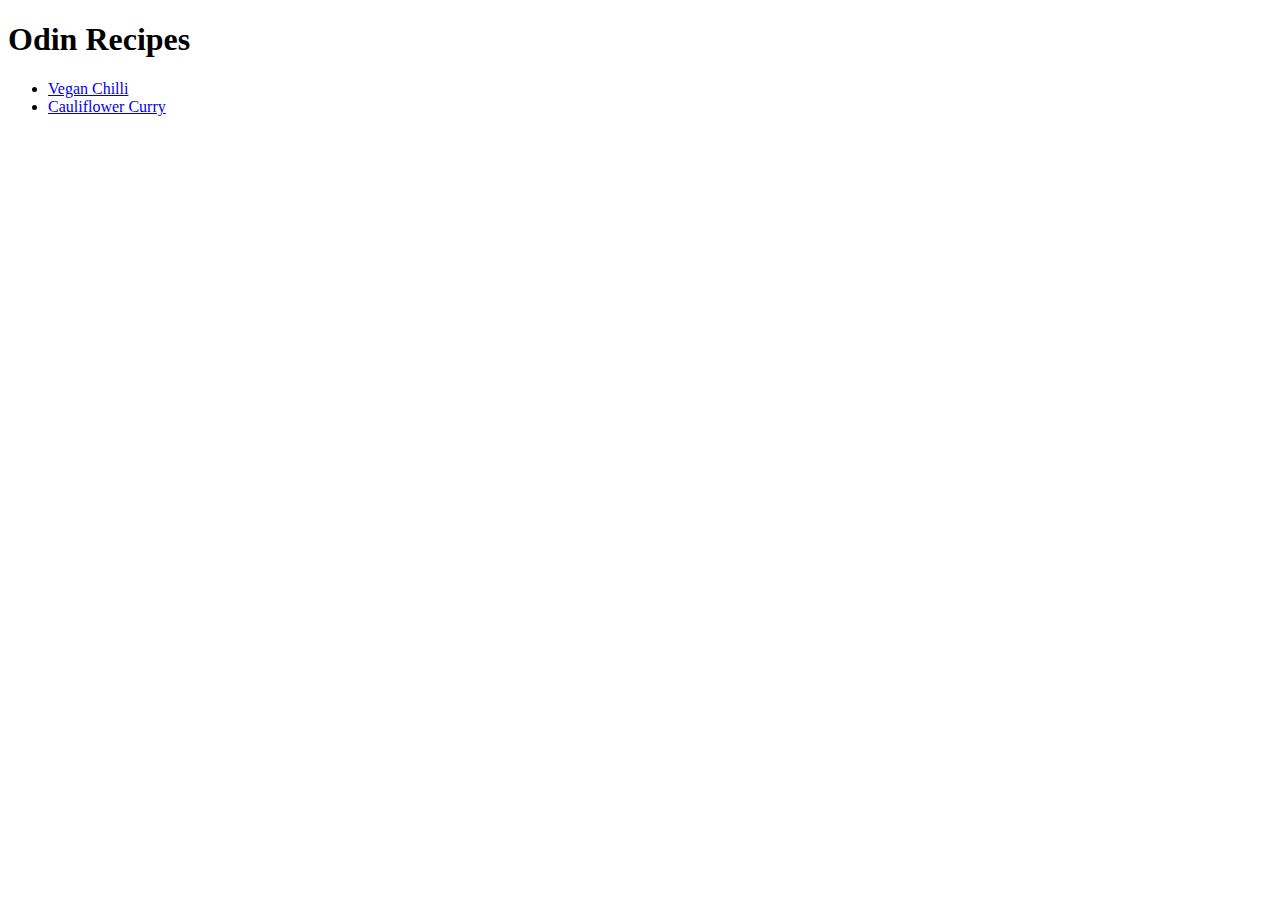
==== index.html @ cd257b3e "add link from inex.html to caluicurry.html" ====
<!DOCTYPE html>
<html lang="en">
<head>
    <meta charset="UTF-8">
    <meta name="viewport" content="width=device-width, initial scale=1.0">
    <title>Odin Recipes Homepage</title>
</head>

<body>
    
<h1>Odin Recipes</h1>
<ul>
    <li><a href="./recipes/vegan-chilli.html">Vegan Chilli</a></li>
    <li><a href="./recipes/caulicurry.html">Cauliflower Curry</a></li>

</ul>



</body>

</html>
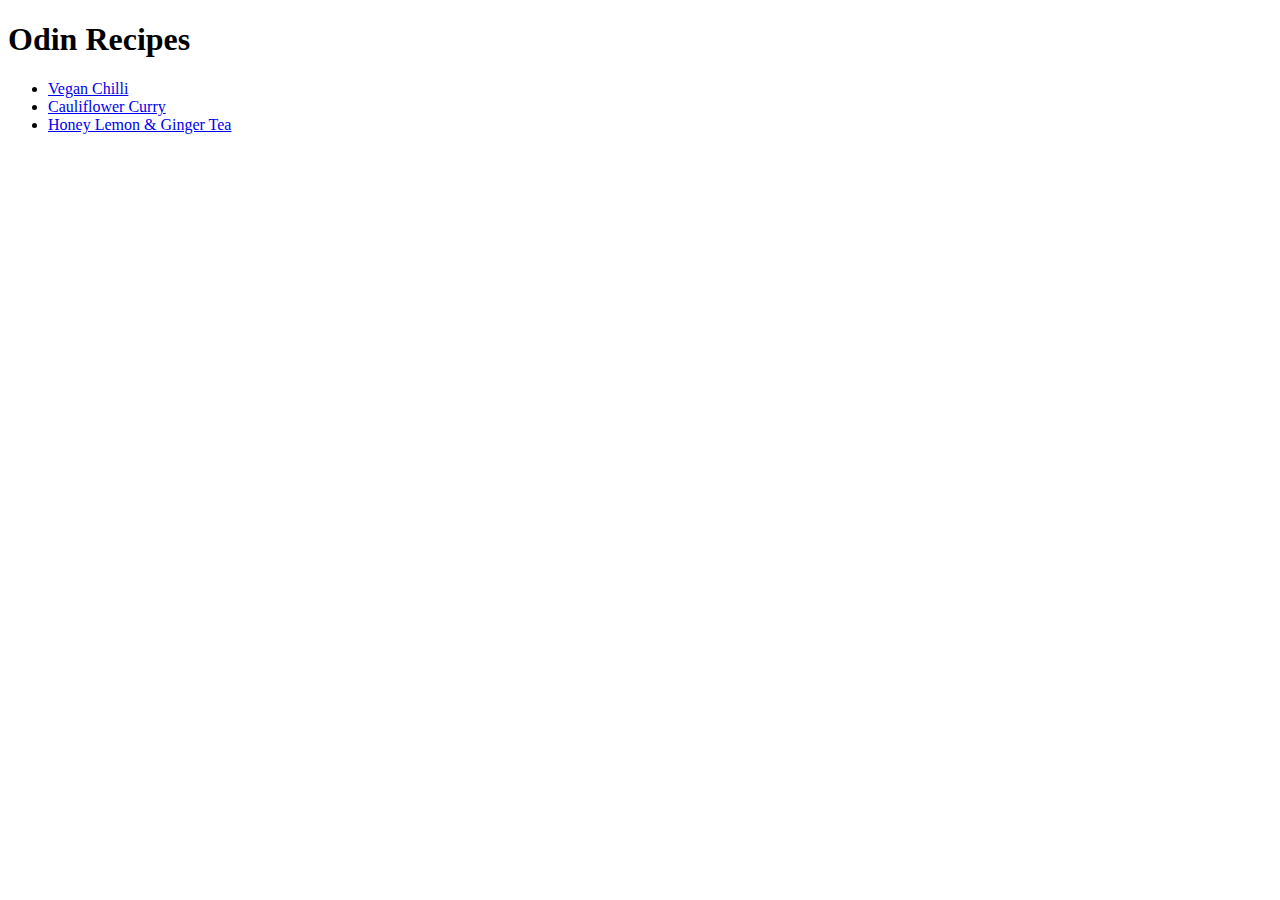
==== commit fc8bc9d8: "add link from index.html to lemontea.html" ====
--- a/index.html
+++ b/index.html
@@ -12,6 +12,7 @@
 <ul>
     <li><a href="./recipes/vegan-chilli.html">Vegan Chilli</a></li>
     <li><a href="./recipes/caulicurry.html">Cauliflower Curry</a></li>
+    <li><a href="./recipes/lemontea.html">Honey Lemon & Ginger Tea</a></li>
 
 </ul>
 
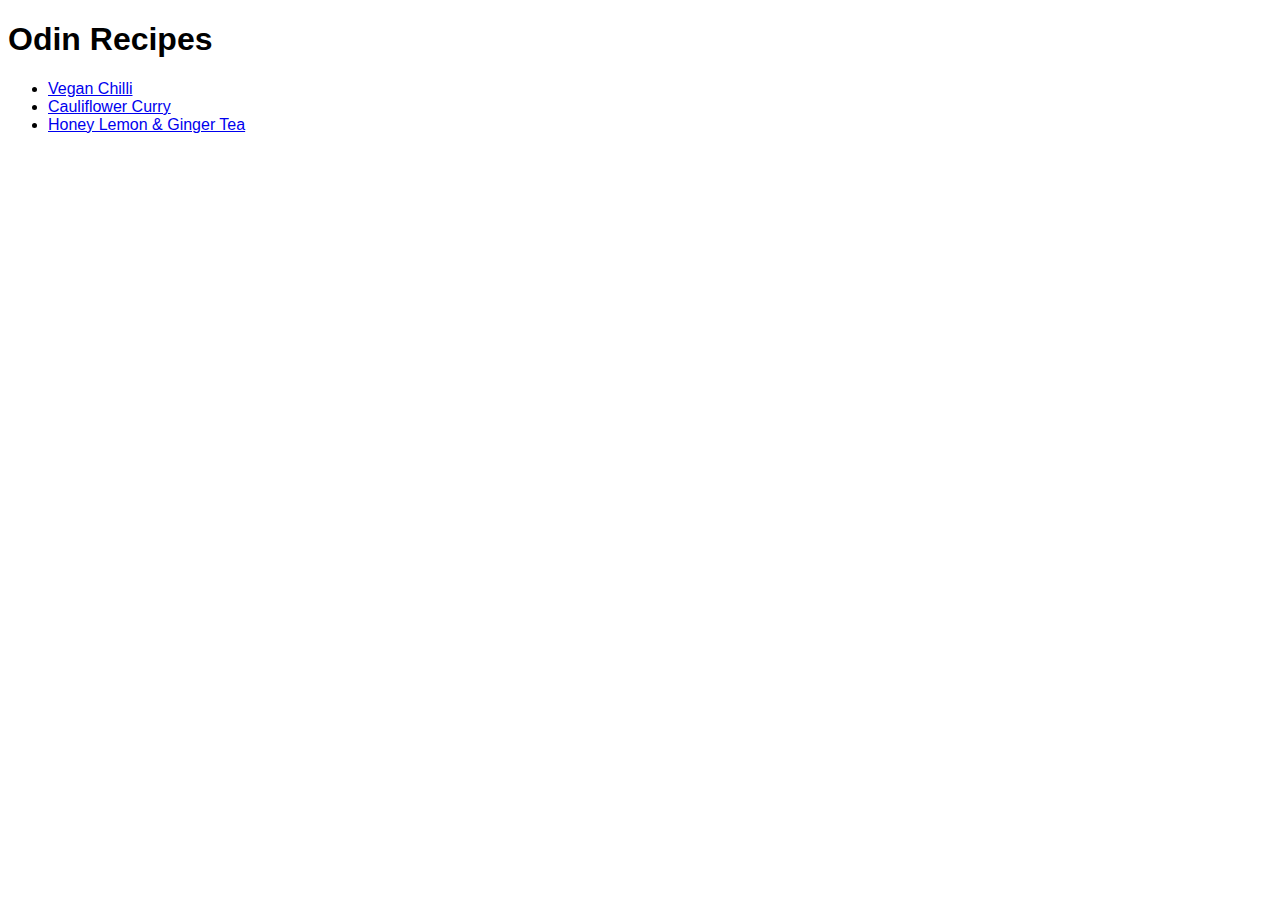
==== commit 03a39a11: "add style sheet and font family to all pages - not working on recipe pages" ====
--- a/index.html
+++ b/index.html
@@ -3,6 +3,7 @@
 <head>
     <meta charset="UTF-8">
     <meta name="viewport" content="width=device-width, initial scale=1.0">
+    <link rel="stylesheet" href="style.css">
     <title>Odin Recipes Homepage</title>
 </head>
 
--- a/style.css
+++ b/style.css
@@ -0,0 +1,3 @@
+body {
+    font-family:'Lucida Sans', 'Lucida Sans Regular', 'Lucida Grande', 'Lucida Sans Unicode', Geneva, Verdana, sans-serif;
+}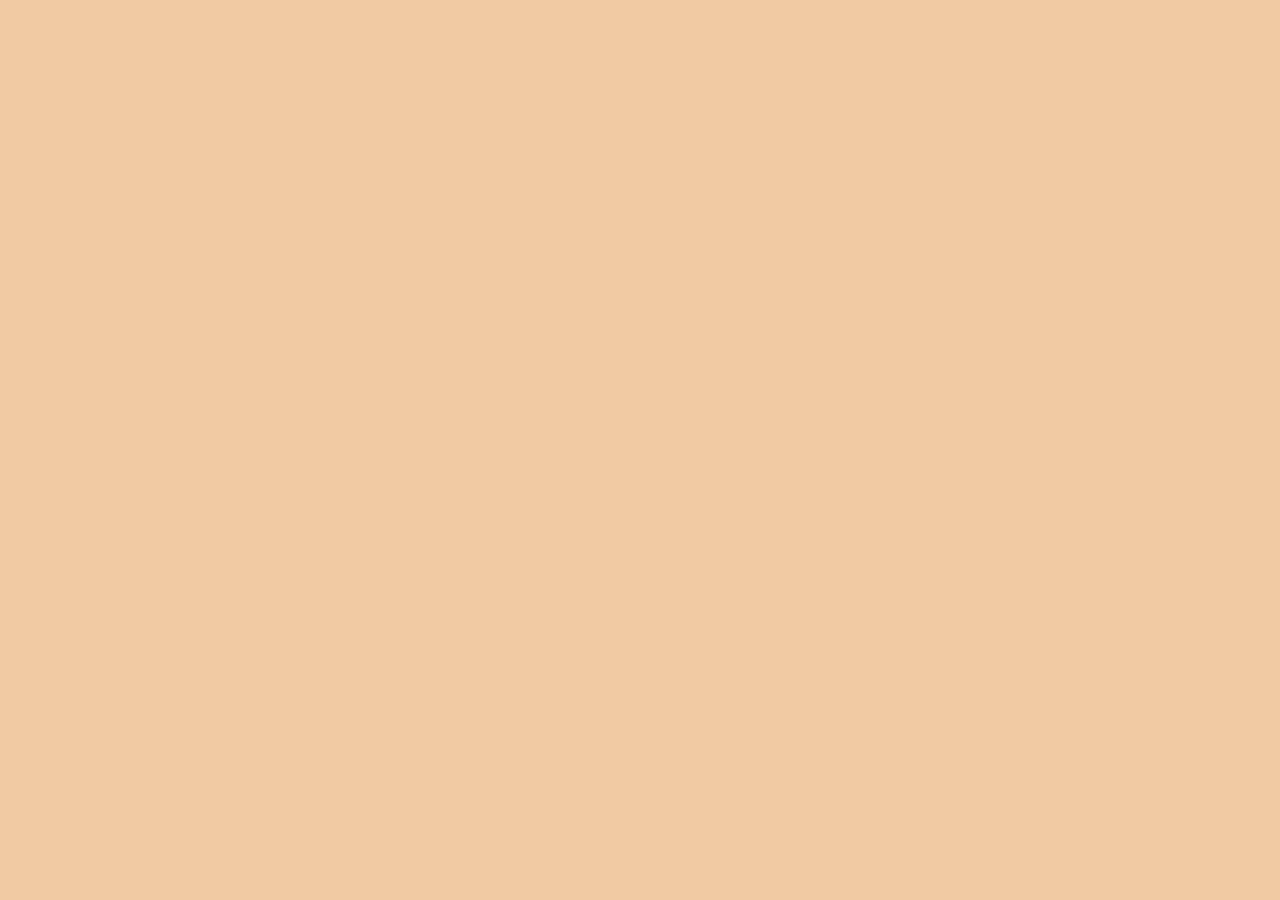
==== commit 42fb92ac: "comment out old version of html" ====
--- a/index.html
+++ b/index.html
@@ -8,7 +8,7 @@
 </head>
 
 <body>
-    
+    <!--  COMMENT OUT OLD VERSION OF HTML
 <h1>Odin Recipes</h1>
 <ul>
     <li><a href="./recipes/vegan-chilli.html">Vegan Chilli</a></li>
@@ -16,7 +16,7 @@
     <li><a href="./recipes/lemontea.html">Honey Lemon & Ginger Tea</a></li>
 
 </ul>
-
+    -->
 
 
 </body>
--- a/style.css
+++ b/style.css
@@ -1,3 +1,32 @@
 body {
     font-family:'Lucida Sans', 'Lucida Sans Regular', 'Lucida Grande', 'Lucida Sans Unicode', Geneva, Verdana, sans-serif;
-}+}
+* {background-color: rgb(241, 202, 163);}
+
+img, p {
+    display: block;
+    margin-left: auto;
+    margin-right: auto;
+    width: 50%;
+  }
+
+p {text-align: justify;}
+
+h1 {
+    font-size: 50px ;
+    text-align: center;
+}
+
+h2 {
+    display: block;
+    margin-left: auto;
+    margin-right: auto;
+    width: 50%;
+  }
+
+  ul, ol {
+    display: block;
+    margin-left: auto;
+    margin-right: auto;
+    width: 50%; 
+  }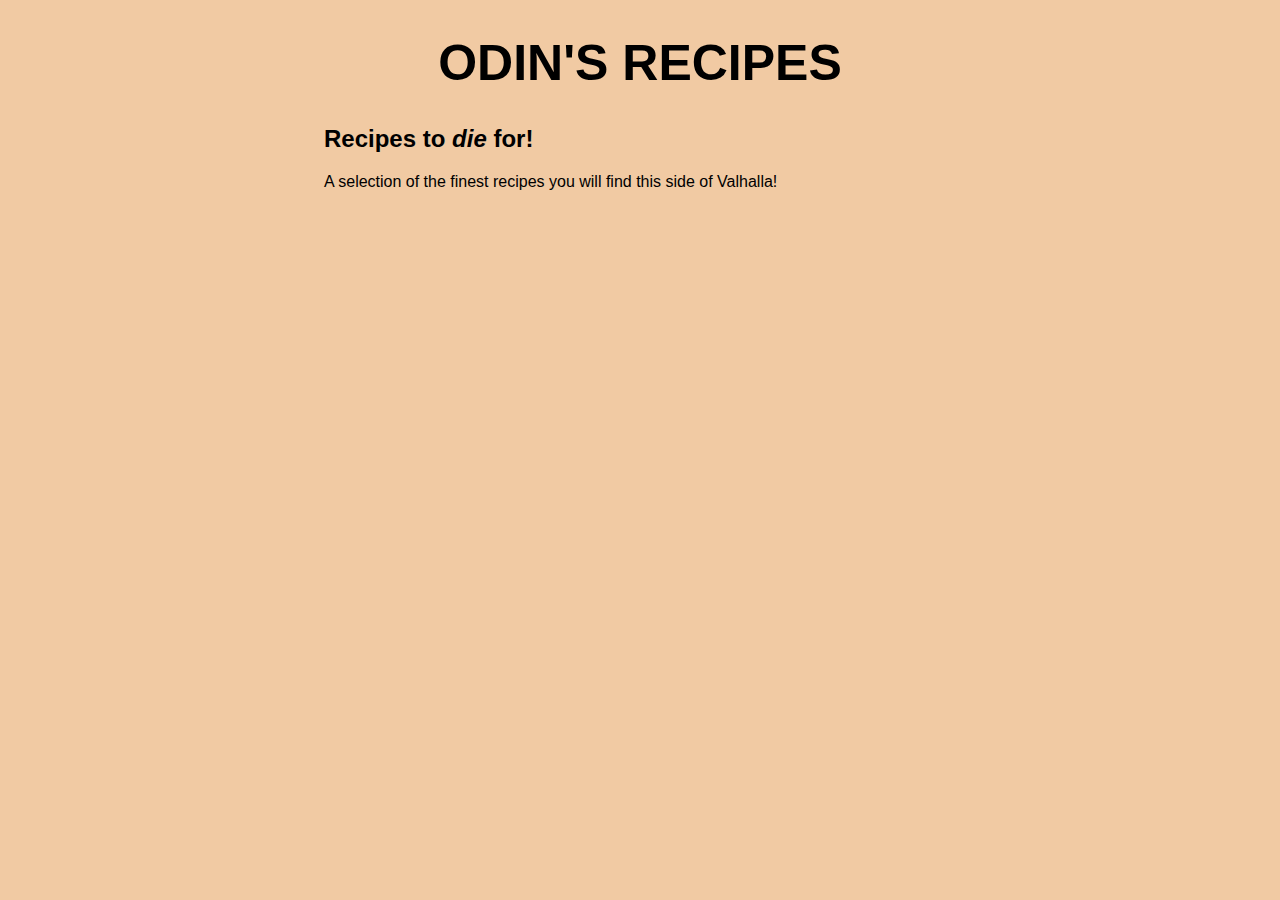
==== commit 0a32702e: "add some sample text for title and welcomecard" ====
--- a/index.html
+++ b/index.html
@@ -16,7 +16,25 @@
     <li><a href="./recipes/lemontea.html">Honey Lemon & Ginger Tea</a></li>
 
 </ul>
-    -->
+        VERSION 2.0 BEGINS BELOW -->
+
+    <div class="backgroundcard">
+
+        <div class="titlecard"> <h1>ODIN'S RECIPES</h1> </div>
+
+        <div class="welcomecard"> 
+            <h2>Recipes to <em>die</em> for!</h2> 
+            <p>A selection of the finest recipes you will find this side of Valhalla!</p>
+        </div>
+
+        <div class="recipebox">
+            <div class="recipelink"></div>
+            <div class="recipelink"></div>
+            <div class="recipelink"></div>
+         </div>
+
+    </div>
+
 
 
 </body>
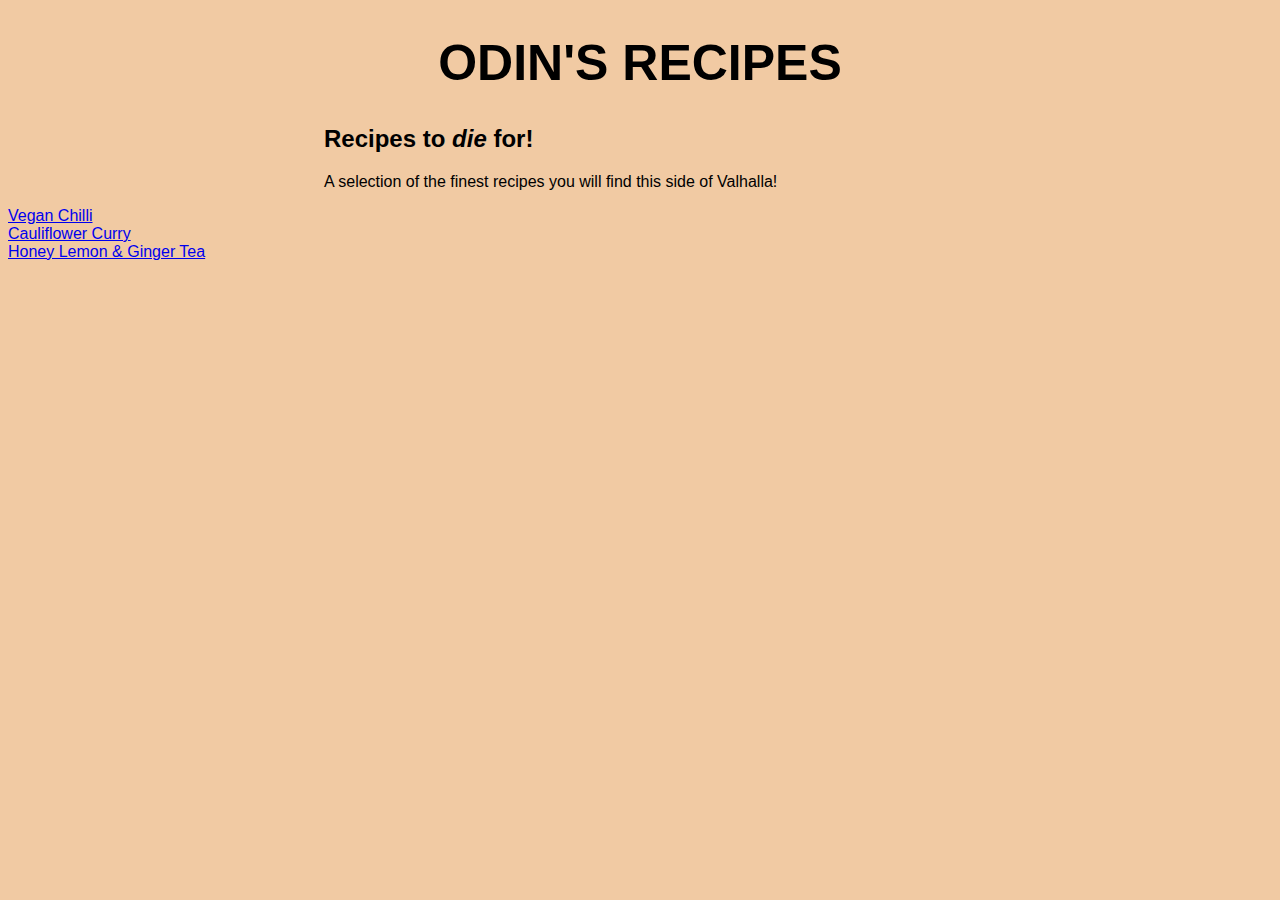
==== commit 5d1926d3: "comment out old version of CSS style sheet" ====
--- a/index.html
+++ b/index.html
@@ -28,9 +28,9 @@
         </div>
 
         <div class="recipebox">
-            <div class="recipelink"></div>
-            <div class="recipelink"></div>
-            <div class="recipelink"></div>
+            <div class="recipelink"><a href="./recipes/vegan-chilli.html">Vegan Chilli</a></div>
+            <div class="recipelink"><a href="./recipes/caulicurry.html">Cauliflower Curry</a></div>
+            <div class="recipelink"><a href="./recipes/lemontea.html">Honey Lemon & Ginger Tea</a></div>
          </div>
 
     </div>
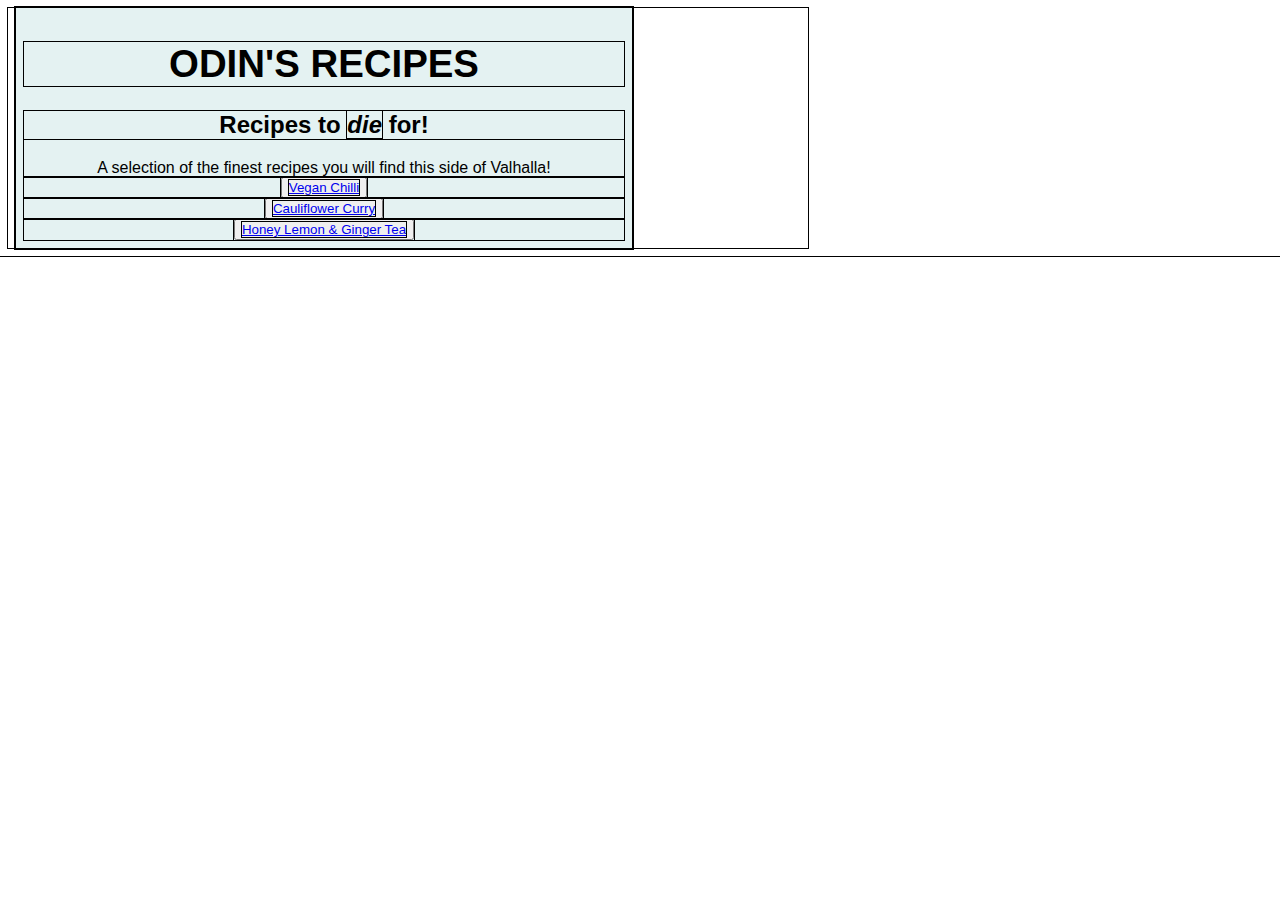
==== commit 1cc49c0d: "add buttons to recipe links" ====
--- a/index.html
+++ b/index.html
@@ -24,13 +24,13 @@
 
         <div class="welcomecard"> 
             <h2>Recipes to <em>die</em> for!</h2> 
-            <p>A selection of the finest recipes you will find this side of Valhalla!</p>
+            A selection of the finest recipes you will find this side of Valhalla!
         </div>
 
         <div class="recipebox">
-            <div class="recipelink"><a href="./recipes/vegan-chilli.html">Vegan Chilli</a></div>
-            <div class="recipelink"><a href="./recipes/caulicurry.html">Cauliflower Curry</a></div>
-            <div class="recipelink"><a href="./recipes/lemontea.html">Honey Lemon & Ginger Tea</a></div>
+            <div class="recipelink"><button><a href="./recipes/vegan-chilli.html">Vegan Chilli</a></button></div>
+            <div class="recipelink"><button><a href="./recipes/caulicurry.html">Cauliflower Curry</a></button></div>
+            <div class="recipelink"><button><a href="./recipes/lemontea.html">Honey Lemon & Ginger Tea</a></button></div>
          </div>
 
     </div>
--- a/style.css
+++ b/style.css
@@ -1,4 +1,38 @@
+*{
+  outline: 1px solid black;
+}
+
 body {
+  font-family: 'Gill Sans', 'Gill Sans MT', Calibri, 'Trebuchet MS', sans-serif;
+  background-color: white;
+  width: 800px;
+}
+
+.backgroundcard{
+width: 600px;
+background-color: rgb(228, 242, 242);
+padding: 8px;
+margin: 8px;
+outline: 2px solid black;
+}
+
+.titlecard{
+font-size: larger;
+text-align: center;
+
+}
+
+.welcomecard{
+  text-align: center;
+
+}
+
+.recipebox{
+  text-align: center;
+}
+
+
+/* body {
     font-family:'Lucida Sans', 'Lucida Sans Regular', 'Lucida Grande', 'Lucida Sans Unicode', Geneva, Verdana, sans-serif;
 }
 * {background-color: rgb(241, 202, 163);}
@@ -29,4 +63,5 @@
     margin-left: auto;
     margin-right: auto;
     width: 50%; 
-  }+  } */
+
